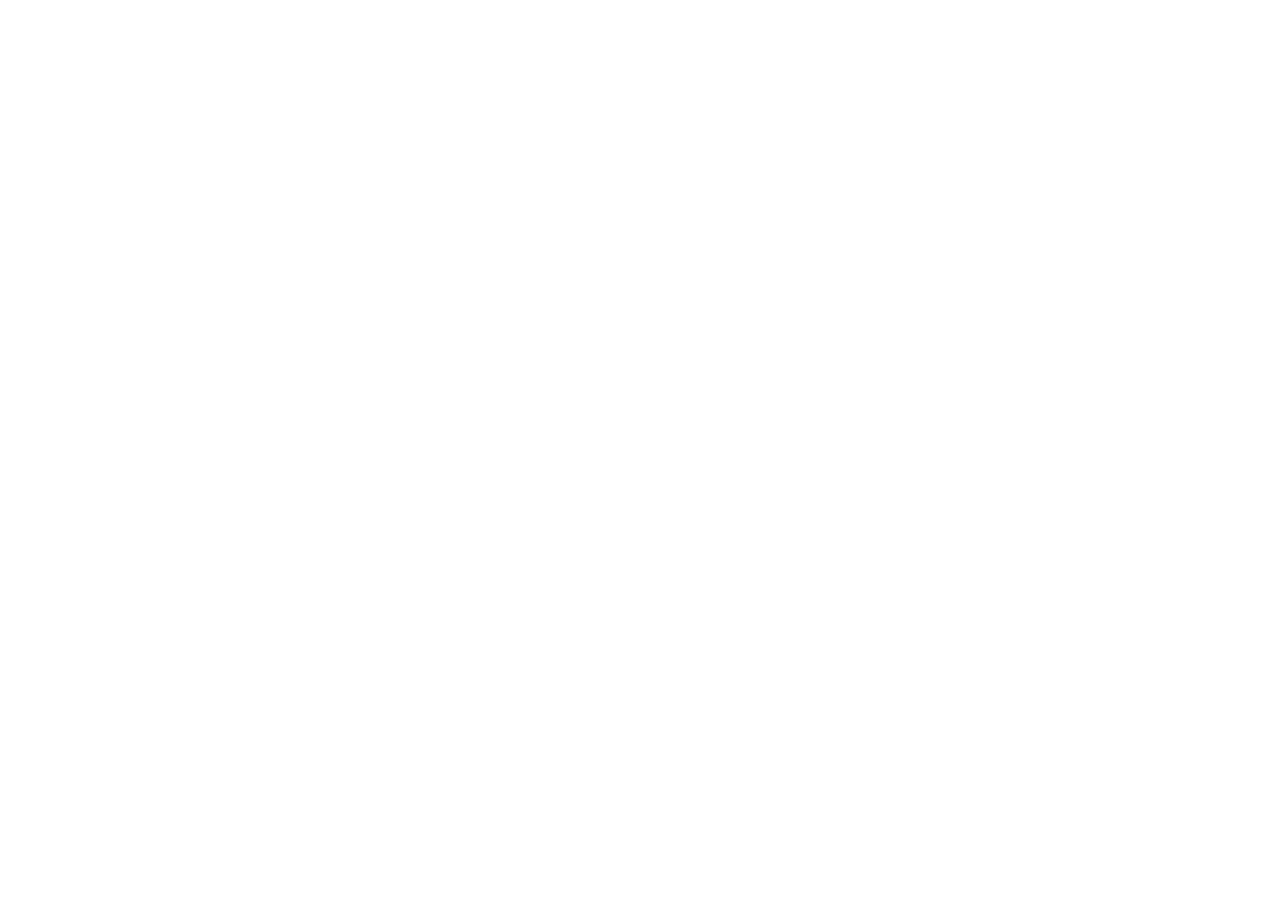
==== src/characters.html @ e7c3d388 "first structure" ====
<!DOCTYPE html>
<html lang="en">
<head>
    <meta charset="UTF-8">
    <meta name="viewport" content="width=device-width, initial-scale=1.0">
    <link rel="stylesheet" href="styles/index.css">
    <title>DragonBall API</title>
</head>
<body>
    <header></header>
    <main></main>
    <footer></footer>
</body>
</html>
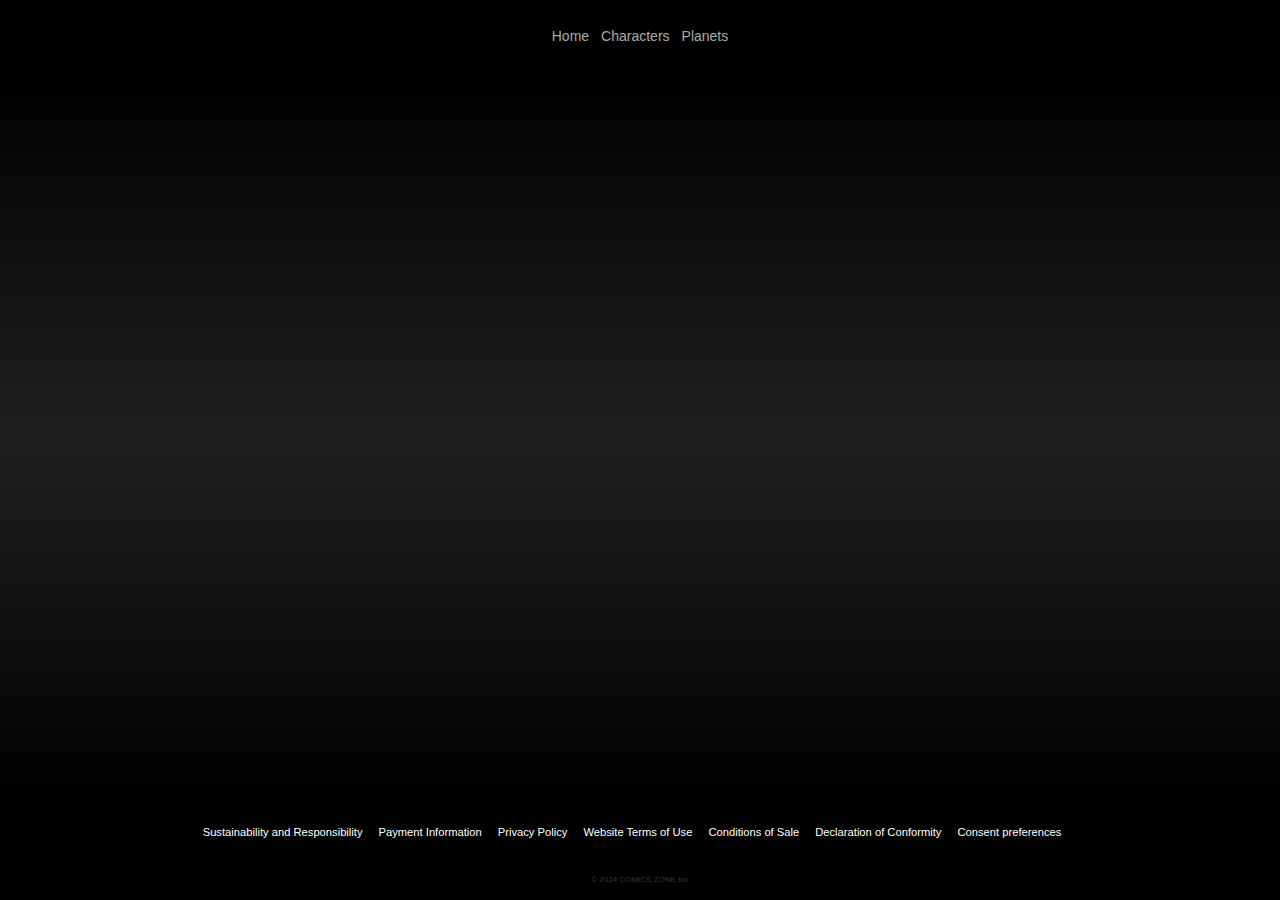
==== commit 95e62412: "finish proyect, i could add anoter things" ====
--- a/src/characters.html
+++ b/src/characters.html
@@ -1,14 +1,45 @@
 <!DOCTYPE html>
 <html lang="en">
-<head>
-    <meta charset="UTF-8">
-    <meta name="viewport" content="width=device-width, initial-scale=1.0">
-    <link rel="stylesheet" href="styles/index.css">
+  <head>
+    <meta charset="UTF-8" />
+    <meta name="viewport" content="width=device-width, initial-scale=1.0" />
+    <link rel="stylesheet" href="../styles/index.css" />
+    <link rel="stylesheet" href="../styles/css/characters.css" />
     <title>DragonBall API</title>
-</head>
-<body>
-    <header></header>
-    <main></main>
-    <footer></footer>
-</body>
-</html>+  </head>
+  <body>
+    <header>
+      <ul>
+        <li class="logo">
+          <a href="/index.html"> Home </a>
+        </li>
+        <li>
+          <a href="../src/characters.html"> Characters </a>
+        </li>
+        <li>
+          <a href="../src/planets.html"> Planets </a>
+        </li>
+      </ul>
+    </header>
+    <main>
+      <div class="char_margin-container">
+        <div class="char_flex-container" id="characters_list"></div>
+      </div>
+    </main>
+    <footer class>
+      <div class="f-rows">
+        <div class="f-policy-container">
+          <a class="bottom-links">Sustainability and Responsibility</a>
+          <a class="bottom-links">Payment Information</a>
+          <a class="bottom-links">Privacy Policy</a>
+          <a class="bottom-links">Website Terms of Use</a>
+          <a class="bottom-links">Conditions of Sale</a>
+          <a class="bottom-links">Declaration of Conformity</a>
+          <a class="bottom-links">Consent preferences</a>
+        </div>
+      </div>
+      <div class="f-rows f-inc">© 2024 COMICS ZONE Inc</div>
+    </footer>
+    <script src="../js/characters.js"></script>
+  </body>
+</html>
--- a/styles/index.css
+++ b/styles/index.css
@@ -0,0 +1,18 @@
+@import url("css/header.css");
+@import url("css/footer.css");
+
+@font-face {
+  font-family: bebasNeue;
+  src: url(./fonts/BebasNeue-Regular.ttf);
+}
+
+body {
+  margin: 0;
+  padding: 0;
+  height: 100vh;
+  box-sizing: border-box;
+  display: grid;
+  grid-template-rows: 8vh 92vh auto;
+  color: white;
+  font-family: Arial, Helvetica, sans-serif;
+}
--- a/styles/css/characters.css
+++ b/styles/css/characters.css
@@ -0,0 +1,95 @@
+body {
+  grid-template-rows: 8vh 1fr auto;
+}
+
+main {
+  background: linear-gradient(black, #111010, #1f1f1f, #111010, black);
+}
+
+.char_margin-container {
+  margin: 0 auto;
+  width: min-content;
+}
+
+.char_flex-container {
+  display: grid;
+  grid-template-columns: repeat(4, min-content);
+  gap: 50px;
+}
+
+.char_card {
+  min-width: 288px;
+  max-width: 288px;
+  border: 0.03rem solid rgba(255, 255, 255, 0.2);
+  border-radius: 5px 5px;
+  display: flex;
+  flex-direction: column;
+}
+
+.char_card-img {
+  min-height: 335px;
+  max-height: 335px;
+  border-bottom: 0.03rem solid rgba(255, 255, 255, 0.2);
+  display: flex;
+  align-items: center;
+  justify-content: center;
+}
+
+.char_card-img img {
+  height: 280px;
+  object-fit: contain;
+  transition: transform 0.6s ease;
+  transition-delay: 0s;
+}
+
+.char_card-img img:hover {
+  transform: scale(1.15);
+}
+
+.char_card-body {
+  padding: 12px;
+  flex-grow: 1;
+  display: flex;
+  flex-direction: column;
+  justify-content: space-around;
+}
+
+.char_card-body p {
+  color: rgba(255, 255, 255, 0.67);
+}
+
+.char_card-body-name {
+  margin-bottom: 15px;
+}
+
+.char_card-body-text {
+  margin-bottom: 10px;
+}
+
+.char_card-body-name > h2,
+p {
+  margin: 0;
+}
+
+.char_card-body-text > h5,
+p {
+  margin: 0;
+}
+
+@media (max-width: 1441px) {
+  .char_flex-container {
+    grid-template-columns: repeat(3, min-content);
+  }
+}
+
+@media (max-width: 1025px) {
+  .char_flex-container {
+    grid-template-columns: repeat(2, min-content);
+  }
+}
+
+@media (max-width: 769px) {
+  .char_flex-container {
+    grid-template-columns: min-content;
+  }
+}
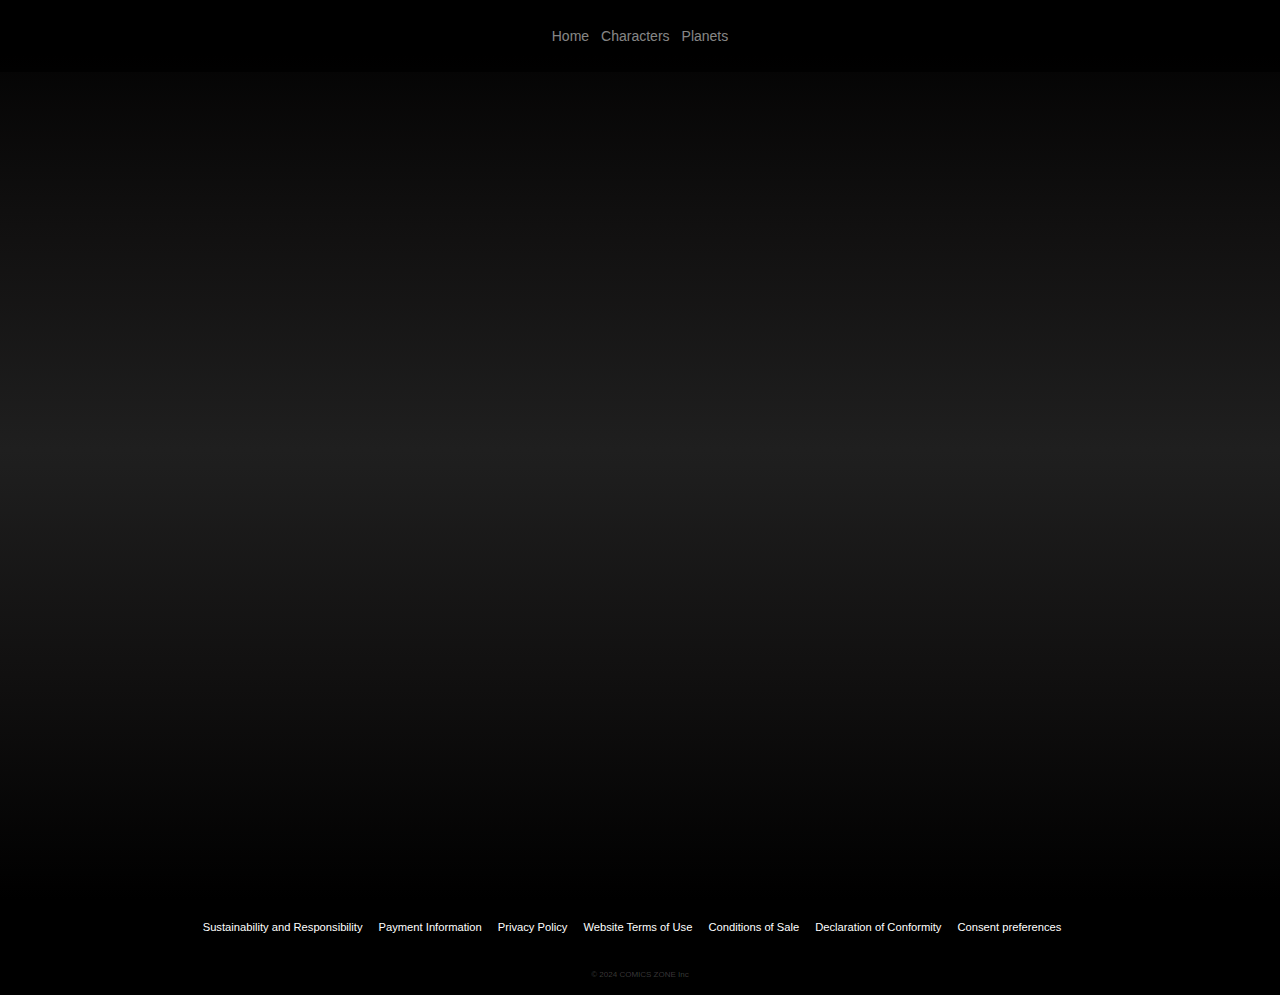
==== commit 7b3b0d41: "fix: putting the header fixed a little transparent" ====
--- a/src/characters.html
+++ b/src/characters.html
@@ -8,16 +8,16 @@
     <title>DragonBall API</title>
   </head>
   <body>
-    <header>
+    <header class="fixed-header">
       <ul>
         <li class="logo">
-          <a href="/index.html"> Home </a>
+          <a href="../index.html"> Home </a>
         </li>
         <li>
-          <a href="../src/characters.html"> Characters </a>
+          <a href="./characters.html"> Characters </a>
         </li>
         <li>
-          <a href="../src/planets.html"> Planets </a>
+          <a href="./planets.html"> Planets </a>
         </li>
       </ul>
     </header>
@@ -26,7 +26,7 @@
         <div class="char_flex-container" id="characters_list"></div>
       </div>
     </main>
-    <footer class>
+    <footer>
       <div class="f-rows">
         <div class="f-policy-container">
           <a class="bottom-links">Sustainability and Responsibility</a>
@@ -42,4 +42,4 @@
     </footer>
     <script src="../js/characters.js"></script>
   </body>
-</html>
+</html>--- a/styles/index.css
+++ b/styles/index.css
@@ -9,10 +9,8 @@
 body {
   margin: 0;
   padding: 0;
-  height: 100vh;
+  height: 100%;
   box-sizing: border-box;
-  display: grid;
-  grid-template-rows: 8vh 92vh auto;
   color: white;
   font-family: Arial, Helvetica, sans-serif;
-}
+}--- a/styles/css/characters.css
+++ b/styles/css/characters.css
@@ -1,9 +1,10 @@
-body {
-  grid-template-rows: 8vh 1fr auto;
+main {
+  min-height: 100vh;
+  background: linear-gradient(black, #111010, #1f1f1f, #111010, black);
 }
 
-main {
-  background: linear-gradient(black, #111010, #1f1f1f, #111010, black);
+header {
+  opacity: 0.8;
 }
 
 .char_margin-container {
@@ -92,4 +93,4 @@
   .char_flex-container {
     grid-template-columns: min-content;
   }
-}
+}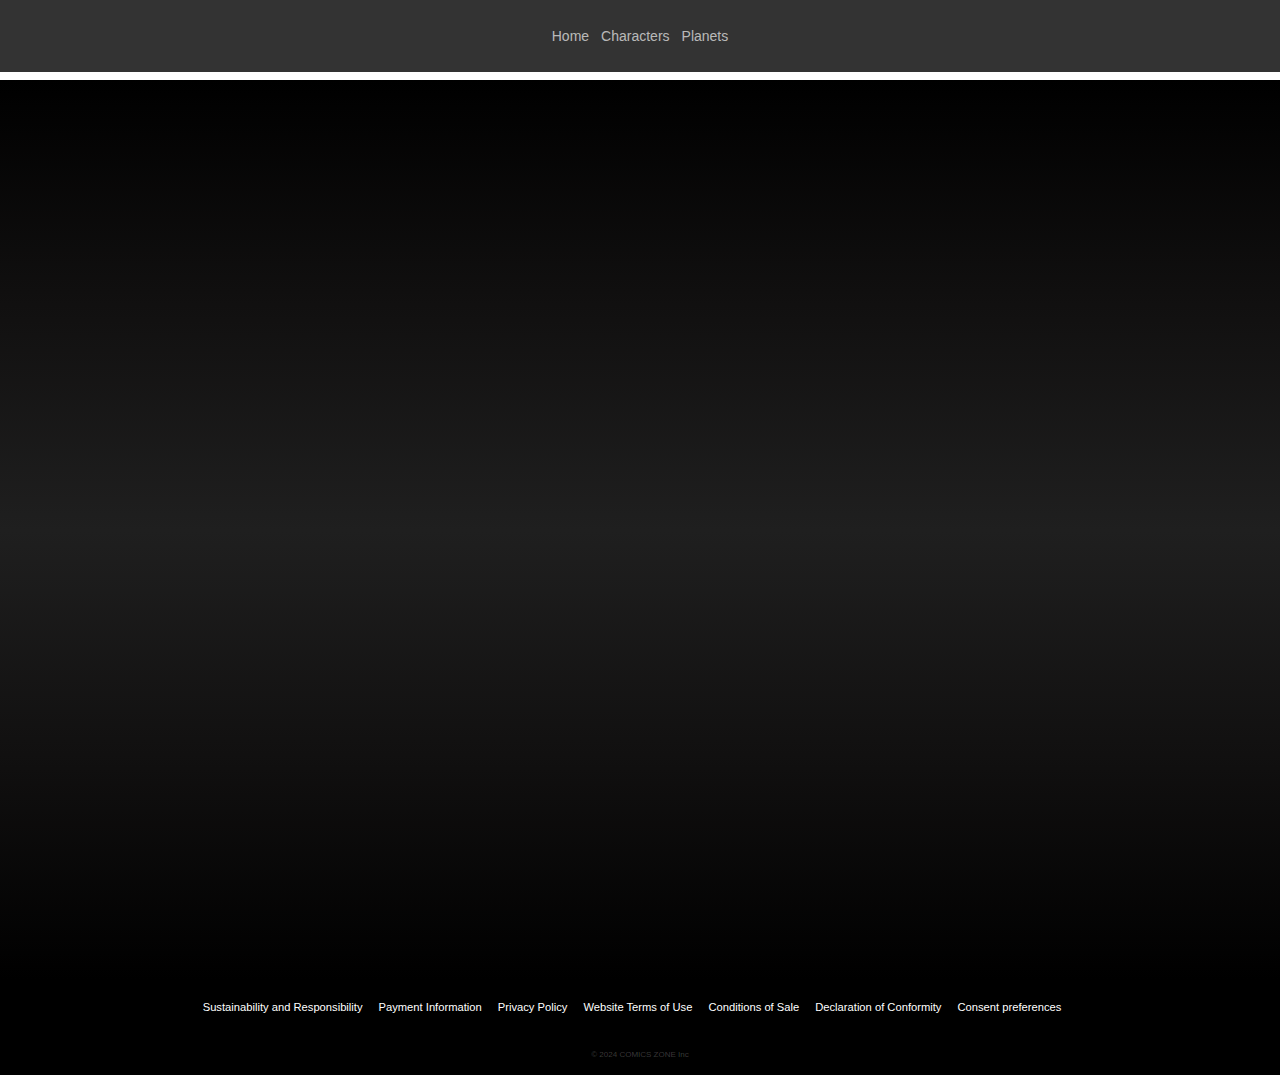
==== commit 2fe828b1: "fearture: background image at the top of the characters page" ====
--- a/src/characters.html
+++ b/src/characters.html
@@ -4,6 +4,7 @@
     <meta charset="UTF-8" />
     <meta name="viewport" content="width=device-width, initial-scale=1.0" />
     <link rel="stylesheet" href="../styles/index.css" />
+    <link rel="stylesheet" href="../styles/css/back_img_pages.css" />
     <link rel="stylesheet" href="../styles/css/characters.css" />
     <title>DragonBall API</title>
   </head>
@@ -21,6 +22,15 @@
         </li>
       </ul>
     </header>
+    <div class="back-img">
+      <div class="back-img-shadow">
+        <div class="back-img-container">
+          <h1 class="back-img-main-text">
+            Receive a 50% discount on your first purchase
+          </h1>
+        </div>
+      </div>
+    </div>
     <main>
       <div class="char_margin-container">
         <div class="char_flex-container" id="characters_list"></div>
--- a/styles/css/characters.css
+++ b/styles/css/characters.css
@@ -5,6 +5,10 @@
 
 header {
   opacity: 0.8;
+}
+
+.back-img {
+  background-image: url(../../public/characters-background.jpeg);
 }
 
 .char_margin-container {
@@ -93,4 +97,7 @@
   .char_flex-container {
     grid-template-columns: min-content;
   }
+  .back-img-main-text {
+    font-size: 3rem;
+  }
 }